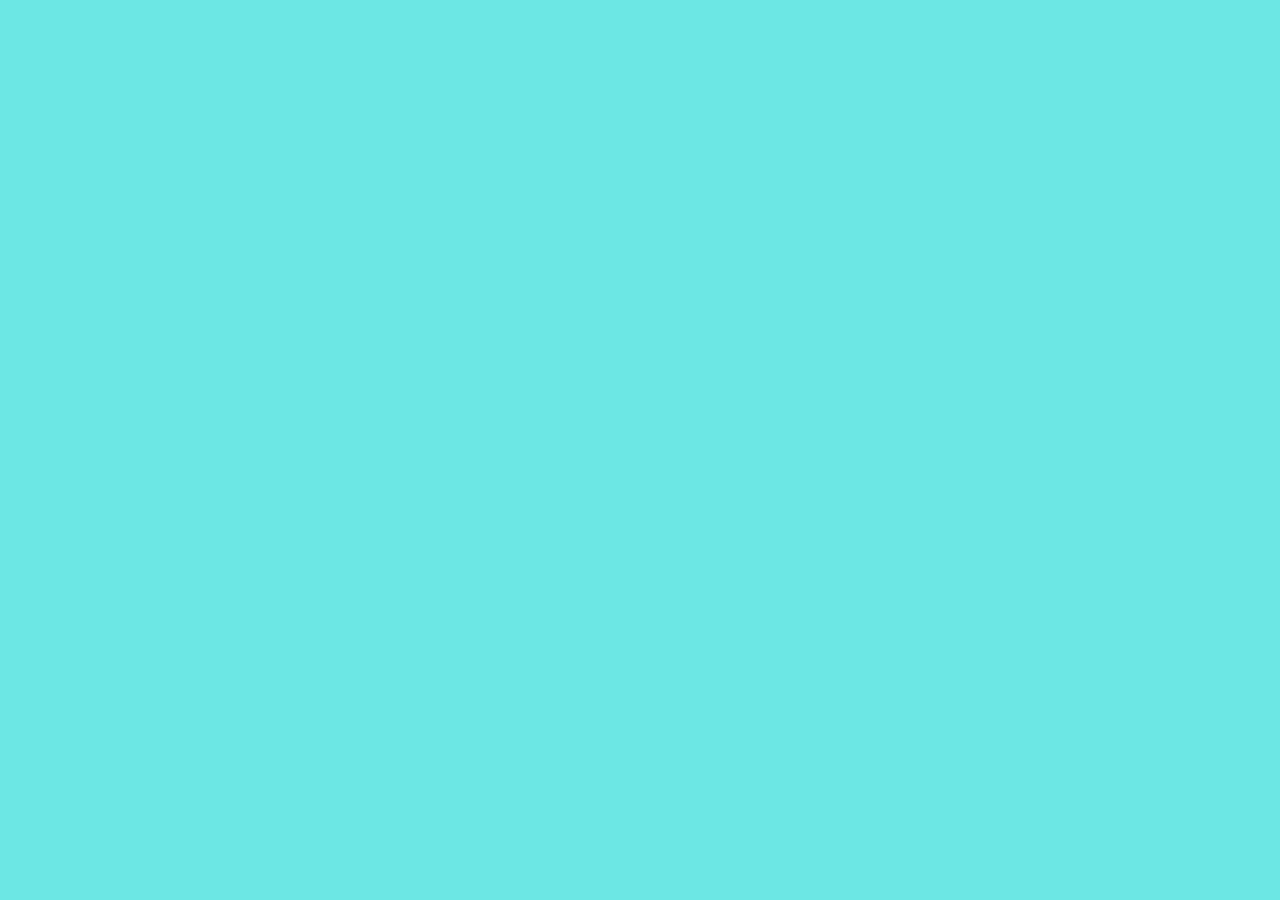
==== index.html @ b1356389 "Primeiro comit para projeto adocao-kaua" ====
<!DOCTYPE html>
<html lang="en">
<head>
    <meta charset="UTF-8">
    <meta name="viewport" content="width=device-width, initial-scale=1.0">
    <title>Adocão - Tela Inicial</title>
    <link rel="stylesheet" href="style.css">
</head>
<body class="back-primario">

    <!-- AQUI VAI OS TEXTOS DE APOIO -->

    <!-- AQUI VAI O BOTÃO  -->

    <!-- AQUI VAI O CACHORRO -->
    <img src="images/intro1.png" class="animal-intro">
</body>
</html>
---- style.css ----
/* TUDO O QUE COLOCARMOS AQUI SERA REFERENTE AO ESTILO DO SITE */

/* O CSS funciona através de classes e elementos, então se eu quero mudoar o estilo de algo eu preciso referenciar o nome do elemento ou sua classe */

/* No body coloca margem e espaçamentos */
body {
    margin: 0px;
    padding: 0px;
}

/* padronização de cores de background*/

.back-primario{
    background-color: #6CE7E3;
}
.back-secundario{
    background-color: #2E3656;
}

.animal-intro{
    width: 100%;
    position: absolute;
    left: -35px;
    bottom: 0;
}
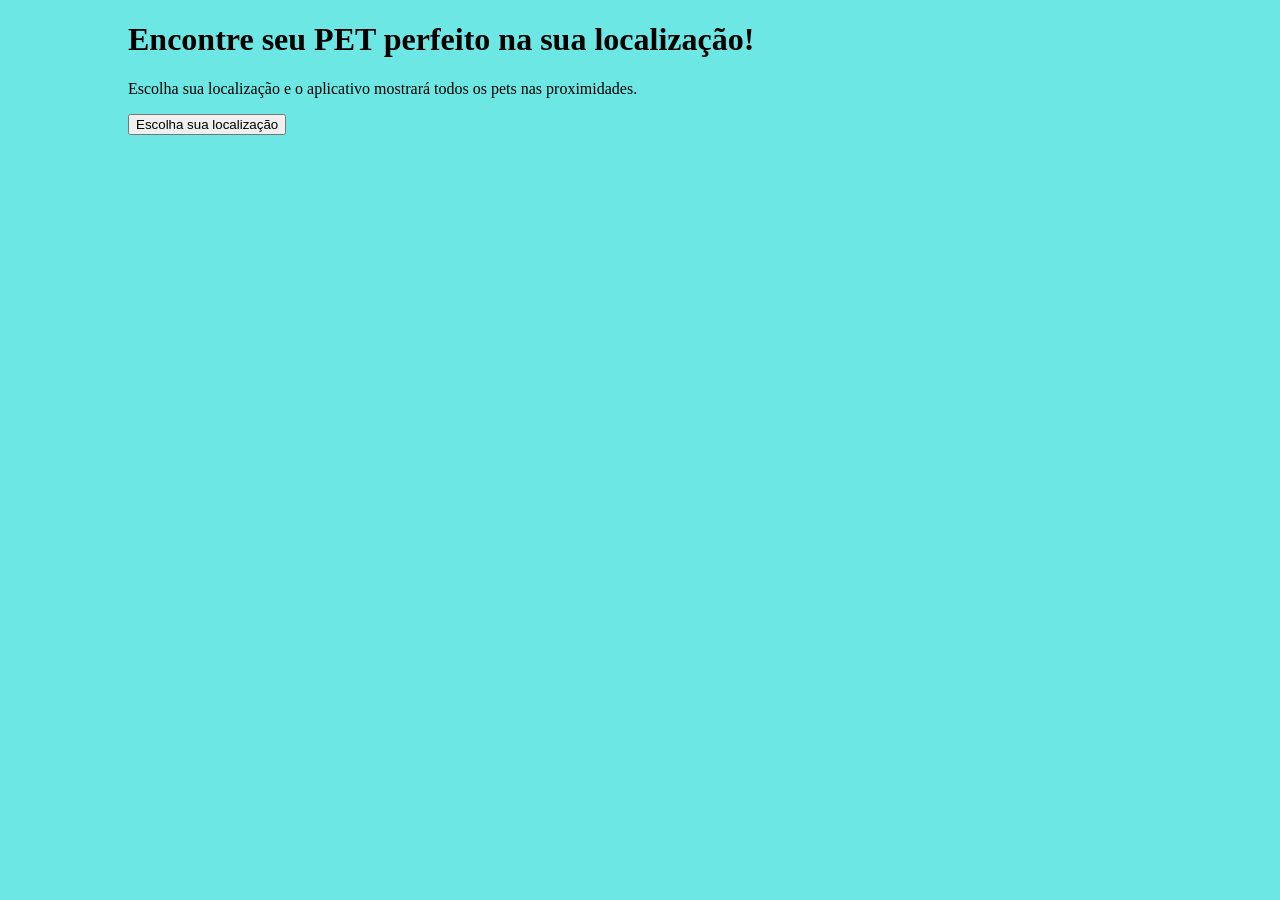
==== commit 8eb3817f: "Segundo commit, textos" ====
--- a/index.html
+++ b/index.html
@@ -1,18 +1,27 @@
 <!DOCTYPE html>
 <html lang="en">
+
 <head>
     <meta charset="UTF-8">
     <meta name="viewport" content="width=device-width, initial-scale=1.0">
     <title>Adocão - Tela Inicial</title>
     <link rel="stylesheet" href="style.css">
 </head>
+
 <body class="back-primario">
 
-    <!-- AQUI VAI OS TEXTOS DE APOIO -->
+    <div align="center">
+        <div class="content" align="left">
+            <!-- AQUI VAI OS TEXTOS DE APOIO -->
+            <h1 class="title-1">Encontre seu PET perfeito na sua localização!</h1>
+            <p>Escolha sua localização e o aplicativo mostrará todos os pets nas proximidades.</p>
+            <!-- AQUI VAI O BOTÃO  -->
+            <button class="btn-primary">Escolha sua localização</button>
+        </div>
+        <!-- AQUI VAI O CACHORRO -->
+        <img src="images/intro1.png" class="animal-intro">
+    </div>
 
-    <!-- AQUI VAI O BOTÃO  -->
+</body>
 
-    <!-- AQUI VAI O CACHORRO -->
-    <img src="images/intro1.png" class="animal-intro">
-</body>
 </html>
--- a/style.css
+++ b/style.css
@@ -10,16 +10,21 @@
 
 /* padronização de cores de background*/
 
-.back-primario{
+.back-primario {
     background-color: #6CE7E3;
 }
-.back-secundario{
+
+.back-secundario {
     background-color: #2E3656;
 }
 
-.animal-intro{
+.animal-intro {
     width: 100%;
     position: absolute;
     left: -35px;
     bottom: 0;
+}
+
+.content {
+    width: 80%;
 }
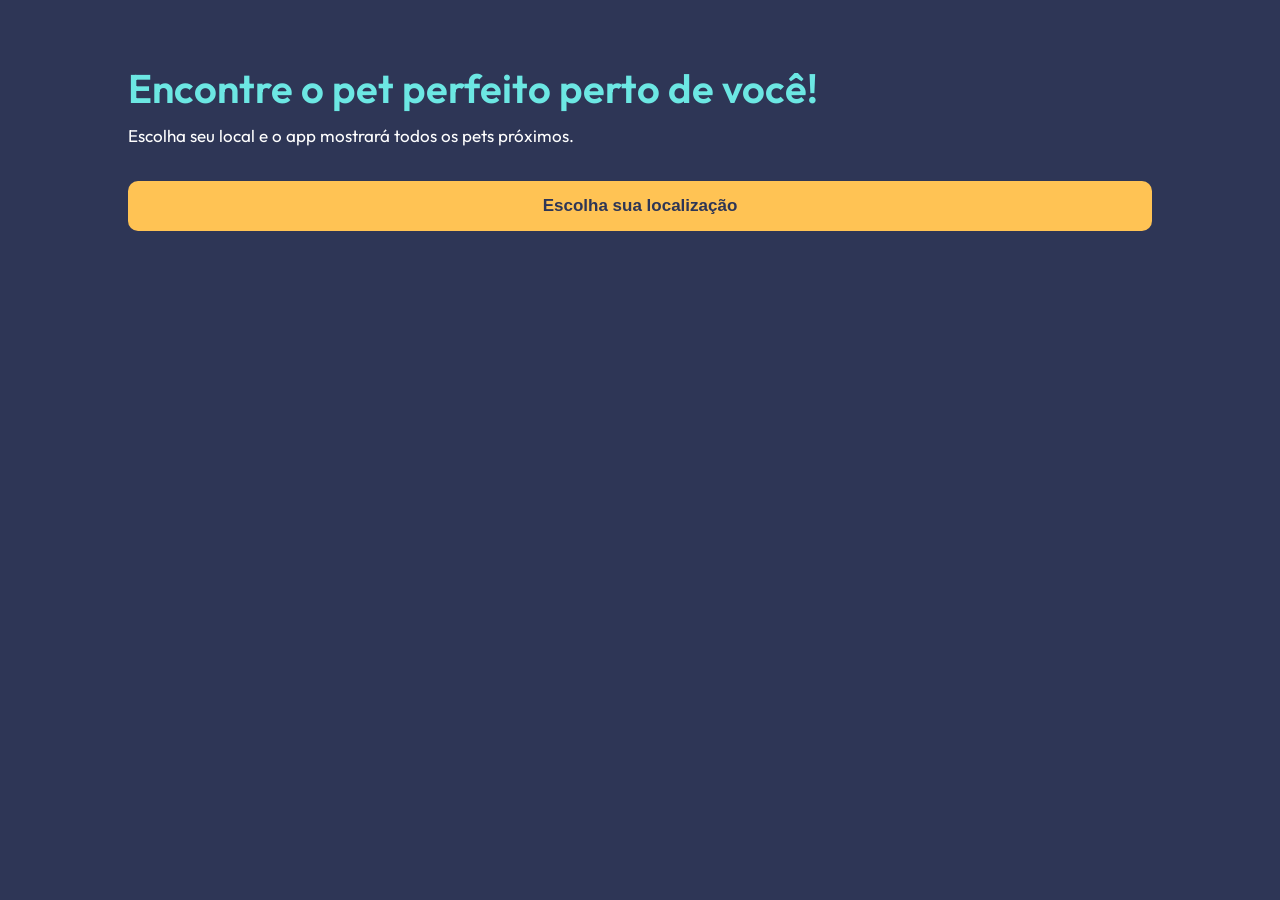
==== commit 2a54373f: "Atvd adocao 19.08 novas telas" ====
--- a/index.html
+++ b/index.html
@@ -13,10 +13,10 @@
     <div align="center">
         <div class="content" align="left">
             <!-- AQUI VAI OS TEXTOS DE APOIO -->
-            <h1 class="title-1">Encontre seu PET perfeito na sua localização!</h1>
-            <p>Escolha sua localização e o aplicativo mostrará todos os pets nas proximidades.</p>
+            <h1 class="title-1 top7">Encontre o pet perfeito perto de você!</h1>
+            <p style="margin-top: -15px" class="text-info">Escolha seu local e o app mostrará todos os pets próximos.</p>
             <!-- AQUI VAI O BOTÃO  -->
-            <button class="btn-primary">Escolha sua localização</button>
+            <button class="btn-primary top2">Escolha sua localização</button>
         </div>
         <!-- AQUI VAI O CACHORRO -->
         <img src="images/intro1.png" class="animal-intro">
--- a/style.css
+++ b/style.css
@@ -1,21 +1,23 @@
 /* TUDO O QUE COLOCARMOS AQUI SERA REFERENTE AO ESTILO DO SITE */
-
 /* O CSS funciona através de classes e elementos, então se eu quero mudoar o estilo de algo eu preciso referenciar o nome do elemento ou sua classe */
 
+/*Importa a fonte do google */
+@import url('https://fonts.googleapis.com/css2?family=Nunito+Sans:ital,opsz,wght@0,6..12,200..1000;1,6..12,200..1000&family=Outfit:wght@100..900&display=swap');
 /* No body coloca margem e espaçamentos */
 body {
     margin: 0px;
     padding: 0px;
+    font-family:'Outfit', sans-serif
 }
 
 /* padronização de cores de background*/
 
 .back-primario {
-    background-color: #6CE7E3;
+    background-color: #2E3656;
 }
 
 .back-secundario {
-    background-color: #2E3656;
+    background-color: #6CE7E3;
 }
 
 .animal-intro {
@@ -27,4 +29,128 @@
 
 .content {
     width: 80%;
-}+}
+
+/* CLASSES DE ESTILIZAÇÃO DE TEXTOS */
+
+/* classe para titulo com cor primaria */
+.title-1 {
+    color: #6CE7E3;
+    font-size: 40px;
+    font-weight: 600;
+}
+
+.title-2 {
+    color: #2E3656;
+    font-size: 30px;
+    font-weight: 600;
+}
+
+/* classe para textos de apoio com cor primaria */
+.text-info{
+    color: #FFFFFF;
+    font-size: 17px;
+    font-weight: 400;
+}
+
+.text-info2 {
+    color: #2E3656;
+    font-size: 17px;
+    font-weight: 400;
+}
+
+.text-info3 {
+    color: #2E3656;
+    font-size: 15px;
+    font-weight: 400;
+    text-decoration: underline;
+    cursor: pointer;
+    transition: color 0.3s ease;
+    margin-top: 10px;
+    margin-bottom: 20px;
+}
+
+.text-info4 {
+    color: #2E3656;
+    font-size: 15px;
+    font-weight: 400;
+    text-align: center;
+    margin-top: 10px;
+}
+
+.text-info3:hover {
+    color: #6CE7E3;
+}
+
+/*CLASSES DE BOTÕES */
+
+.btn-primary {
+    background-color: #ffc354;
+    color: #2E3656;
+    font-size: 17px;
+    font-weight: 600;
+    height: 50px;
+    width: 100%;
+    border: none;
+    padding: 10px;
+    cursor: pointer;
+    transition: background-color 0.3s ease;
+    border-radius: 10px;
+}
+
+.btn-primary:hover {
+    background-color: #2E3656;
+    color: #ffd27d;
+}
+
+/* CLASSES DE INPUT */
+.input-primary {
+    font-size: 17px;
+    font-weight: 500;
+    height: 40px;
+    width: calc(100% - 40px);
+    border: none;
+    padding: 10px;
+    border-radius: 10px;
+    padding-left: 25px;
+    color: #505050;
+}
+
+
+/* CLASSES DE PADRÕES DE MARGENS */
+/* Quando eu usar a classe mt1 ele vai colocar uma margem em cima do elemento */
+.top1 {
+    margin-top: 1vh;
+}
+
+.top2 {
+    margin-top: 2vh;
+}
+
+.top3 {
+    margin-top: 3vh;
+}
+
+.top4 {
+    margin-top: 4vh;
+}
+
+.top5 {
+    margin-top: 5vh;
+}
+
+.top6 {
+    margin-top: 6vh;
+}
+
+.top7 {
+    margin-top: 7vh;
+}
+
+.top8 {
+    margin-top: 8vh;
+}
+
+.top10 {
+    margin-top: 10vh;
+}
